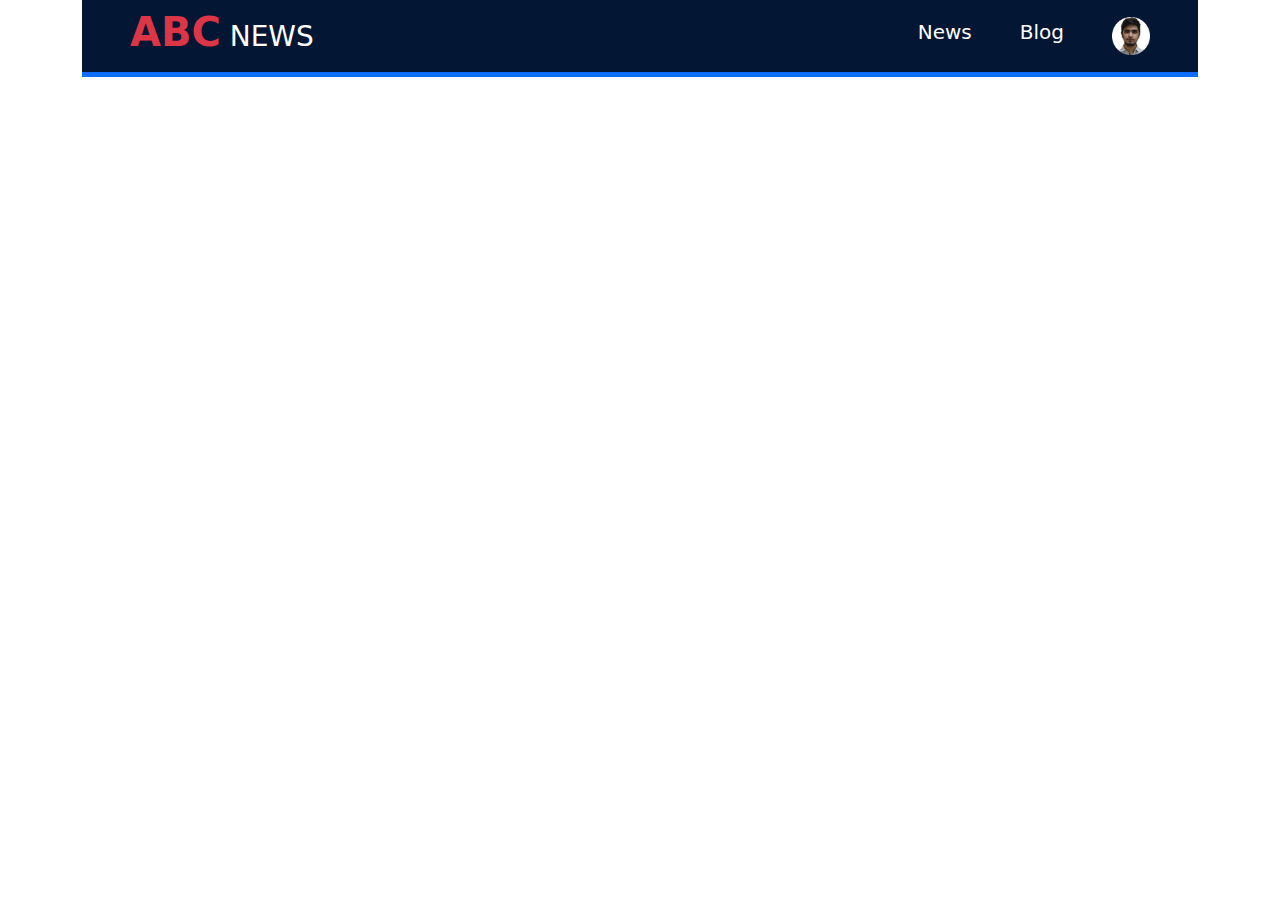
==== index.html @ 59aecd14 "initial commit" ====
<!doctype html>
<html lang="en">
  <head>
    <meta charset="utf-8">
    <meta name="viewport" content="width=device-width, initial-scale=1">
    <title>News Portal</title>
    <link rel="shortcut icon" href="images/favicon.jpg" type="image/x-icon">
    <link href="https://cdn.jsdelivr.net/npm/bootstrap@5.3.3/dist/css/bootstrap.min.css" rel="stylesheet" integrity="sha384-QWTKZyjpPEjISv5WaRU9OFeRpok6YctnYmDr5pNlyT2bRjXh0JMhjY6hW+ALEwIH" crossorigin="anonymous">
    <link rel="preconnect" href="https://fonts.googleapis.com">
    <link rel="preconnect" href="https://fonts.gstatic.com" crossorigin>
    <link href="https://fonts.googleapis.com/css2?family=Roboto:ital,wght@0,100;0,300;0,400;0,500;0,700;0,900;1,100;1,300;1,400;1,500;1,700;1,900&display=swap" rel="stylesheet">
  </head>
  <body class="container-xl">
    <header>
      <nav class="navbar bg-primary-subtle border-bottom border-5 border-primary p-0" data-bs-theme="dark">
        <div class="container-fluid py-2 px-5">
          <div>
            <h3 class="text-white"> <span class="text-danger fs-1 fw-bold">ABC</span> NEWS</h3>
          </div>
          <div class="text-white d-flex gap-5 align-items-center">
            <h5>News</h5>
            <h5>Blog</h5>
            <img src="images/circle-white.png" height="38px" width="38px" alt="">
          </div>
        </div>
      </nav>
    </header>
    <script src="https://cdn.jsdelivr.net/npm/bootstrap@5.3.3/dist/js/bootstrap.bundle.min.js" integrity="sha384-YvpcrYf0tY3lHB60NNkmXc5s9fDVZLESaAA55NDzOxhy9GkcIdslK1eN7N6jIeHz" crossorigin="anonymous"></script>
  </body>
</html>
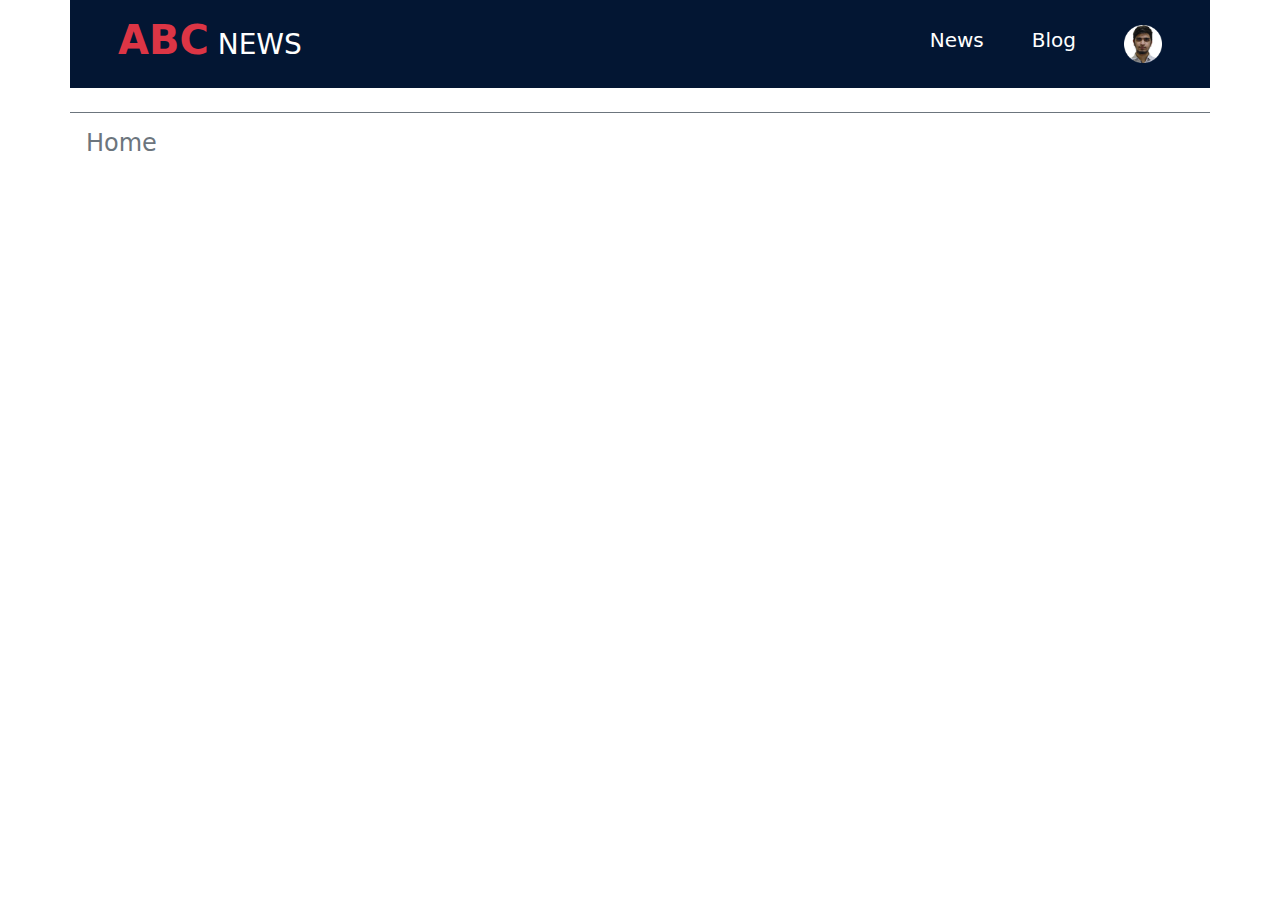
==== commit 4f2e74ff: "added categories" ====
--- a/index.html
+++ b/index.html
@@ -10,21 +10,29 @@
     <link rel="preconnect" href="https://fonts.gstatic.com" crossorigin>
     <link href="https://fonts.googleapis.com/css2?family=Roboto:ital,wght@0,100;0,300;0,400;0,500;0,700;0,900;1,100;1,300;1,400;1,500;1,700;1,900&display=swap" rel="stylesheet">
   </head>
-  <body class="container-xl">
+  <body class="container-xl p-0">
     <header>
-      <nav class="navbar bg-primary-subtle border-bottom border-5 border-primary p-0" data-bs-theme="dark">
-        <div class="container-fluid py-2 px-5">
+      <nav class="navbar bg-primary-subtle mb-4" data-bs-theme="dark">
+        <div class="container-fluid d-flex align-items-center py-md-2 px-md-5">
           <div>
             <h3 class="text-white"> <span class="text-danger fs-1 fw-bold">ABC</span> NEWS</h3>
           </div>
-          <div class="text-white d-flex gap-5 align-items-center">
+          <div class="text-white d-flex gap-md-5 gap-4 align-items-center">
             <h5>News</h5>
             <h5>Blog</h5>
             <img src="images/circle-white.png" height="38px" width="38px" alt="">
           </div>
         </div>
       </nav>
+      <section class="border-top border-1 border-secondary py-3 px-3">
+        <div id="category-container" class="text-secondary d-flex justify-content-between">
+          <div>
+            <h4>Home</h4>
+          </div>
+        </div>
+      </section>
     </header>
     <script src="https://cdn.jsdelivr.net/npm/bootstrap@5.3.3/dist/js/bootstrap.bundle.min.js" integrity="sha384-YvpcrYf0tY3lHB60NNkmXc5s9fDVZLESaAA55NDzOxhy9GkcIdslK1eN7N6jIeHz" crossorigin="anonymous"></script>
+    <script src="js/app.js"></script>
   </body>
 </html>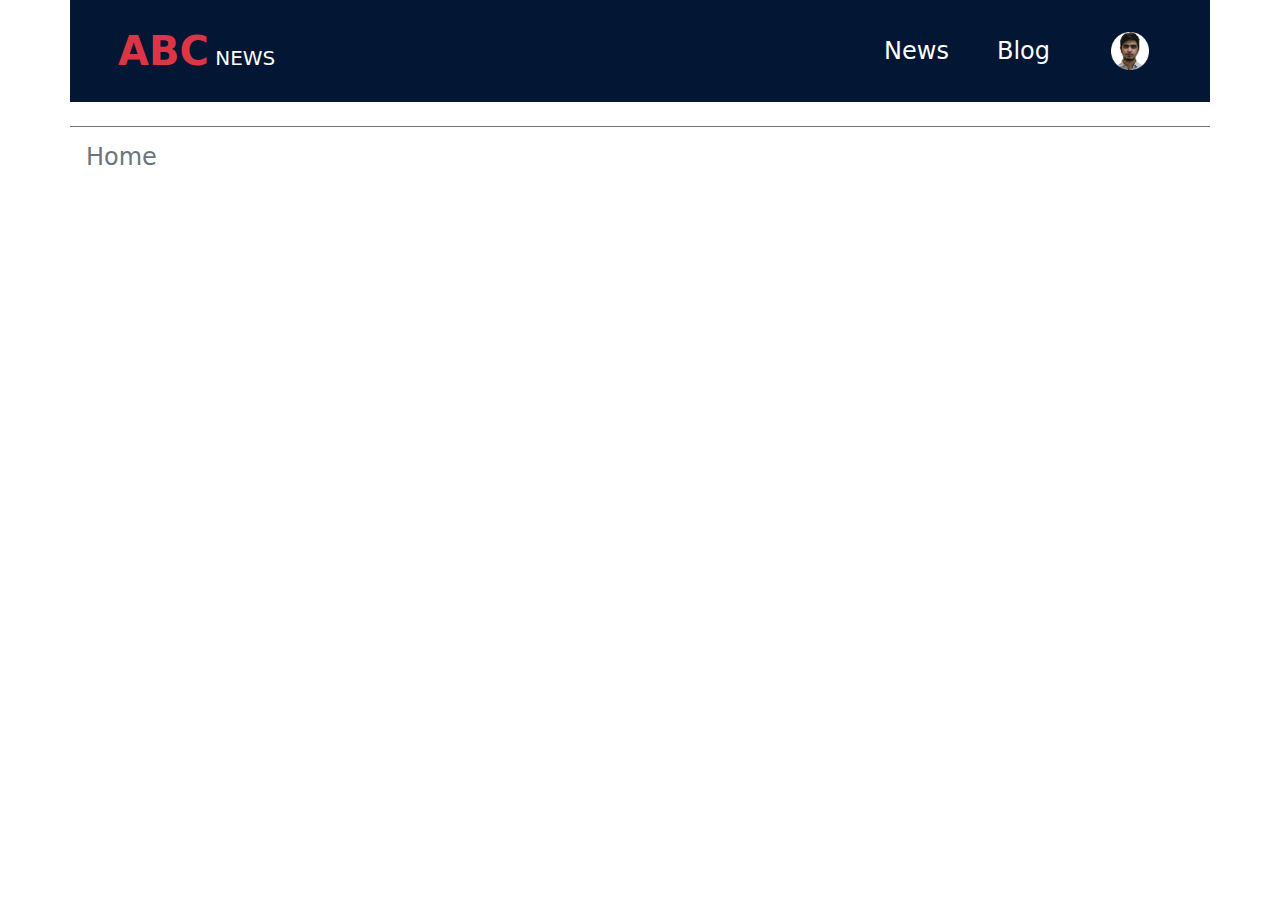
==== commit 8e8467df: "added dropdown menu" ====
--- a/index.html
+++ b/index.html
@@ -9,18 +9,53 @@
     <link rel="preconnect" href="https://fonts.googleapis.com">
     <link rel="preconnect" href="https://fonts.gstatic.com" crossorigin>
     <link href="https://fonts.googleapis.com/css2?family=Roboto:ital,wght@0,100;0,300;0,400;0,500;0,700;0,900;1,100;1,300;1,400;1,500;1,700;1,900&display=swap" rel="stylesheet">
+    <link rel="stylesheet" href="css/cursor.css">
+    <style>
+      .dropstart .dropdown-menu[data-bs-popper] {
+        top: 100%;
+        right: 0;
+        left: auto;
+        margin-top: 5px;
+        margin-right: var(--bs-dropdown-spacer);
+        width: fit-content;
+      }
+      .dropdown-menu{
+        --bs-dropdown-min-width: 13rem;
+      }
+    </style>
   </head>
   <body class="container-xl p-0">
     <header>
       <nav class="navbar bg-primary-subtle mb-4" data-bs-theme="dark">
         <div class="container-fluid d-flex align-items-center py-md-2 px-md-5">
+          <a class="navbar-brand text-white" href="index.html"> <span class="text-danger fs-1 fw-bold">ABC</span> NEWS
+          </a>
           <div>
-            <h3 class="text-white"> <span class="text-danger fs-1 fw-bold">ABC</span> NEWS</h3>
-          </div>
-          <div class="text-white d-flex gap-md-5 gap-4 align-items-center">
-            <h5>News</h5>
-            <h5>Blog</h5>
-            <img src="images/circle-white.png" height="38px" width="38px" alt="">
+            <ul class="list-unstyled fs-4 d-flex align-items-center gap-md-5 gap-4 m-0">
+              <li>
+                <a class="text-decoration-none text-white" href="index.html">News</a>
+              </li>
+              <li>
+                <a class="text-decoration-none text-white" href="blog.html">Blog</a>
+              </li>
+              <li >
+                
+                <div class="btn-group dropstart">
+                  <button type="button" class="btn" data-bs-toggle="dropdown" aria-expanded="false" data-bs-auto-close="outside">
+                    <img  src="images/circle-white.png" height="38px" width="38px" alt="">
+                  </button>
+                  <div class="dropdown-menu p-4 ">
+                    <div class="d-flex justify-content-center">
+                      <img class="mb-3"  src="images/circle-white.png" height="120px" width="120px" alt="">
+                    </div>
+                    <div class="d-flex justify-content-between">
+                      <button type="submit" class="btn btn-secondary">Log in</button>
+                      <button type="submit" class="btn btn-info">Sign in</button>
+                    </div>
+                  </div>
+                </div>
+              </li>
+            </ul>
           </div>
         </div>
       </nav>
--- a/css/cursor.css
+++ b/css/cursor.css
@@ -0,0 +1,3 @@
+img:hover {
+  cursor: pointer;
+}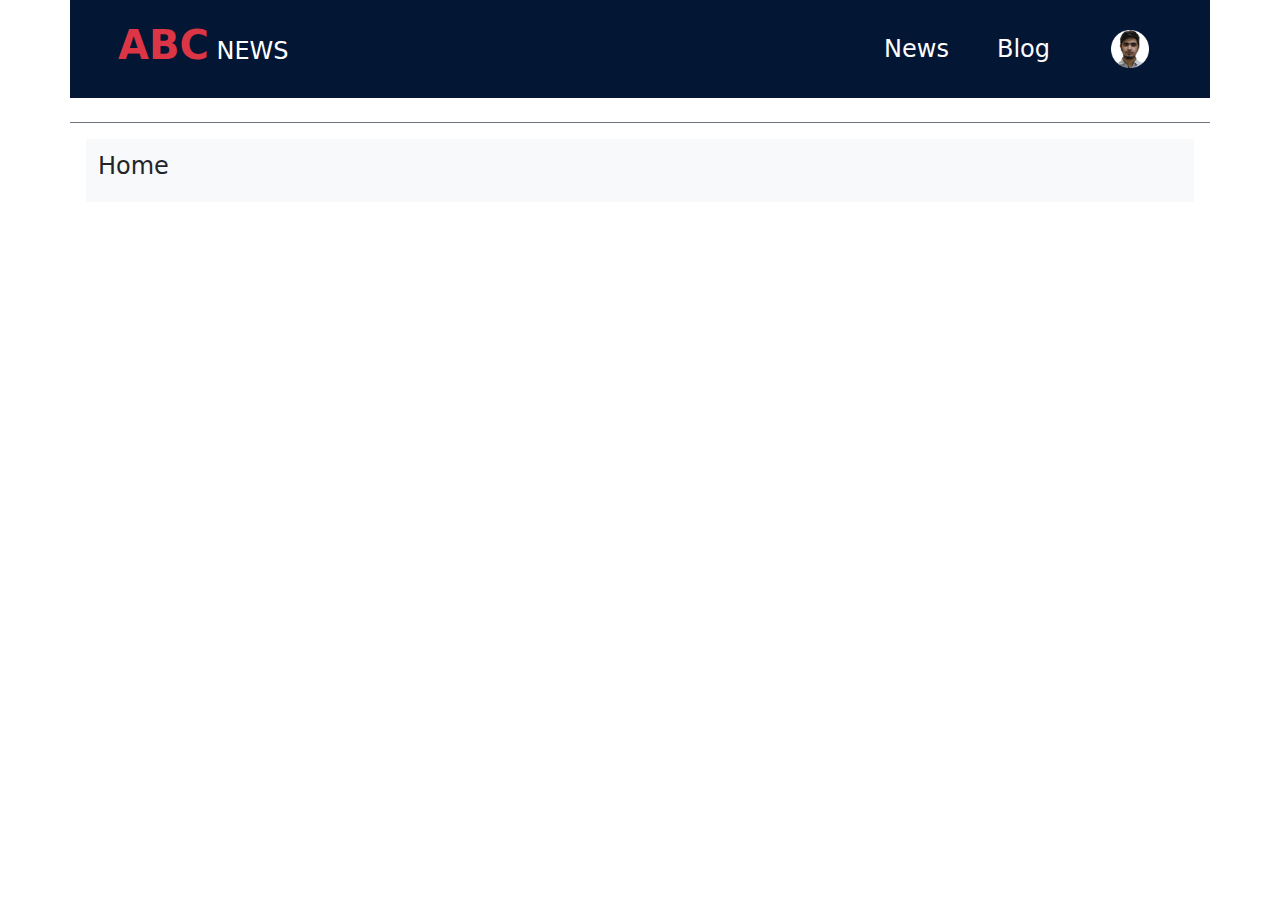
==== commit 30923d26: "categories are responsive" ====
--- a/index.html
+++ b/index.html
@@ -21,6 +21,14 @@
       }
       .dropdown-menu{
         --bs-dropdown-min-width: 13rem;
+      }
+      .navbar-brand{
+        font-size: 1.5rem;
+        margin-top: 0;
+        margin-bottom: .5rem;
+        font-weight: 500;
+        line-height: 1.2;
+        color: var(--bs-heading-color);
       }
     </style>
   </head>
@@ -60,11 +68,20 @@
         </div>
       </nav>
       <section class="border-top border-1 border-secondary py-3 px-3">
-        <div id="category-container" class="text-secondary d-flex justify-content-between">
-          <div>
-            <h4>Home</h4>
+        <nav class="navbar navbar-expand-lg bg-body-tertiary">
+          <div class="container-fluid">
+            <a class="navbar-brand" href="index.html">Home</a>
+            <button class="navbar-toggler" type="button" data-bs-toggle="collapse" data-bs-target="#navbarScroll" aria-controls="navbarScroll" aria-expanded="false" aria-label="Toggle navigation">
+              <span class="navbar-toggler-icon"></span>
+            </button>
+            <div class="collapse navbar-collapse" id="navbarScroll">
+              <ul id="category-container" class="navbar-nav me-auto my-2 my-lg-0 gap-4" >
+                
+                
+              </ul>
+            </div>
           </div>
-        </div>
+        </nav>
       </section>
     </header>
     <script src="https://cdn.jsdelivr.net/npm/bootstrap@5.3.3/dist/js/bootstrap.bundle.min.js" integrity="sha384-YvpcrYf0tY3lHB60NNkmXc5s9fDVZLESaAA55NDzOxhy9GkcIdslK1eN7N6jIeHz" crossorigin="anonymous"></script>
--- a/css/cursor.css
+++ b/css/cursor.css
@@ -1,3 +1,6 @@
 img:hover {
   cursor: pointer;
+}
+h4:hover {
+  cursor: pointer;
 }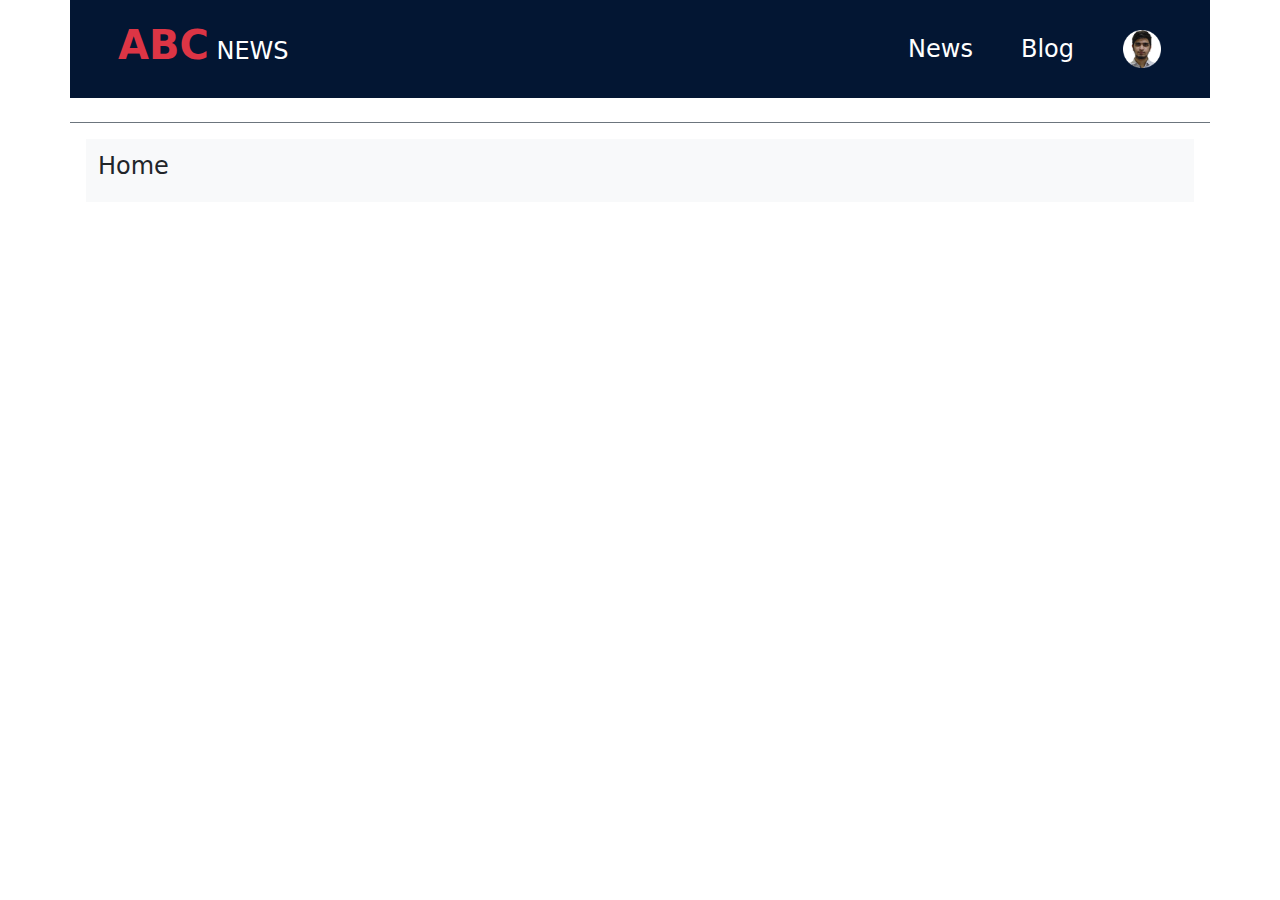
==== commit 1ae742e6: "header complete" ====
--- a/index.html
+++ b/index.html
@@ -30,6 +30,10 @@
         line-height: 1.2;
         color: var(--bs-heading-color);
       }
+      .navbar-expand-lg .navbar-nav {
+        flex-direction: row;
+        flex-wrap: wrap;
+    }
     </style>
   </head>
   <body class="container-xl p-0">
@@ -49,7 +53,7 @@
               <li >
                 
                 <div class="btn-group dropstart">
-                  <button type="button" class="btn" data-bs-toggle="dropdown" aria-expanded="false" data-bs-auto-close="outside">
+                  <button type="button" class="btn p-0" data-bs-toggle="dropdown" aria-expanded="false" data-bs-auto-close="outside">
                     <img  src="images/circle-white.png" height="38px" width="38px" alt="">
                   </button>
                   <div class="dropdown-menu p-4 ">
@@ -75,10 +79,9 @@
               <span class="navbar-toggler-icon"></span>
             </button>
             <div class="collapse navbar-collapse" id="navbarScroll">
-              <ul id="category-container" class="navbar-nav me-auto my-2 my-lg-0 gap-4" >
-                
-                
-              </ul>
+              <div id="category-container" class="navbar-nav me-auto my-2 my-lg-0 column-gap-4">
+
+              </div>
             </div>
           </div>
         </nav>
